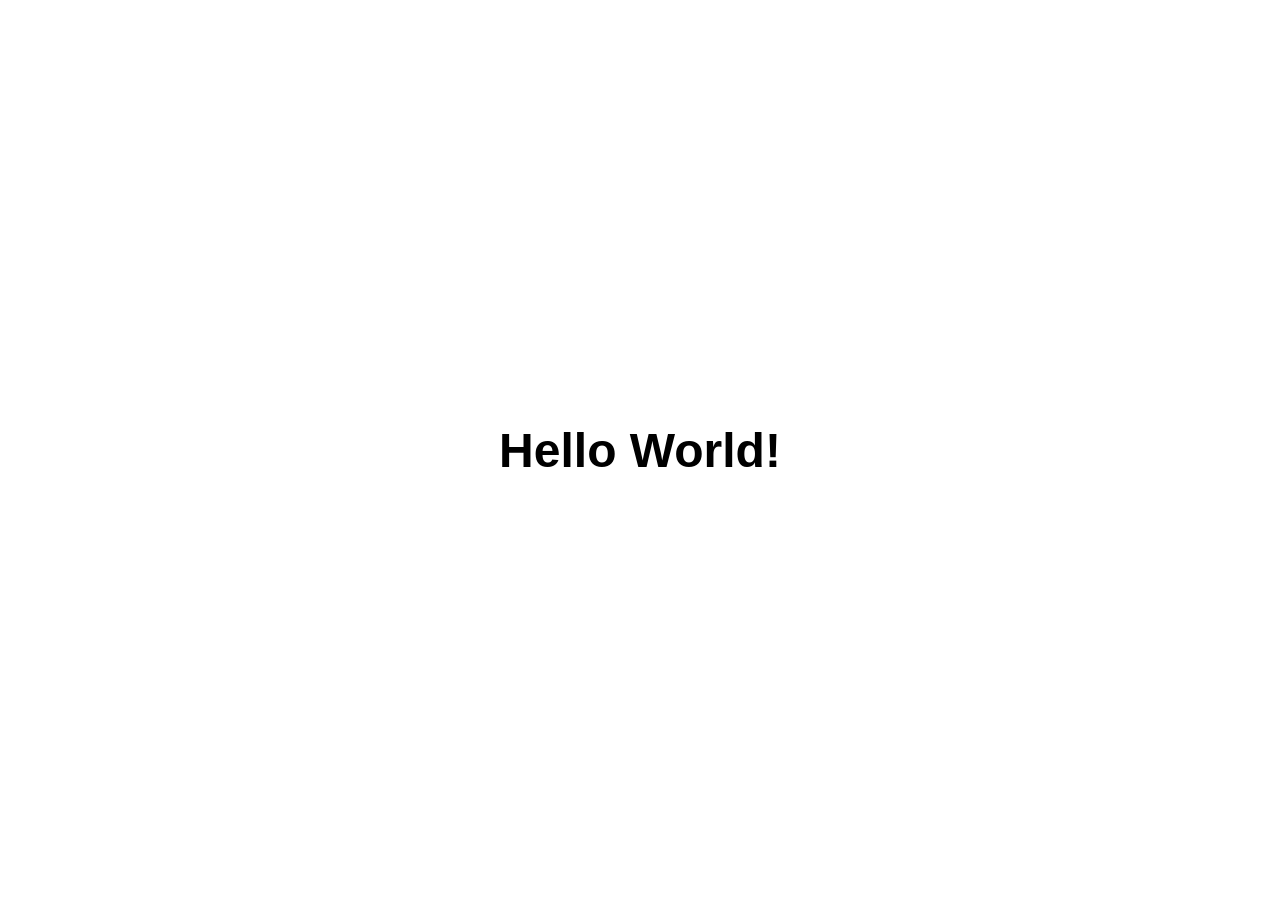
==== index.html @ 66066ec8 "Add files via upload" ====
<!doctype html>
<html lang="en">
<head>
  <meta charset="utf-8">
  <title>Hello World</title>
  <link rel="manifest" href="/manifest.json">
  <link rel="stylesheet" href="css/style.css">
  <link rel="icon" href="favicon.ico" type="image/x-icon" />
  <link rel="apple-touch-icon" href="images/hello-icon-152.png">
  <meta name="viewport" content="width=device-width, initial-scale=1.0">
  <meta name="theme-color" content="white"/>
  <meta name="apple-mobile-web-app-capable" content="yes">
  <meta name="apple-mobile-web-app-status-bar-style" content="black">
  <meta name="apple-mobile-web-app-title" content="Hello World">
  <meta name="msapplication-TileImage" content="images/hello-icon-144.png">
  <meta name="msapplication-TileColor" content="#FFFFFF">
</head>
<body class="fullscreen">
  <div class="container">
    <h1 class="title">Hello World!</h1>
  </div>
  <script src="js/main.js"></script>
</body>
</html>
---- css/style.css ----
body {
  font-family: sans-serif;
}

/* Make content area fill the entire browser window */
html,
.fullscreen {
  display: flex;
  height: 100%;
  margin: 0;
  padding: 0;
  width: 100%;
}

/* Center the content in the browser window */
.container {
  margin: auto;
  text-align: center;
}

.title {
  font-size: 3rem;
}
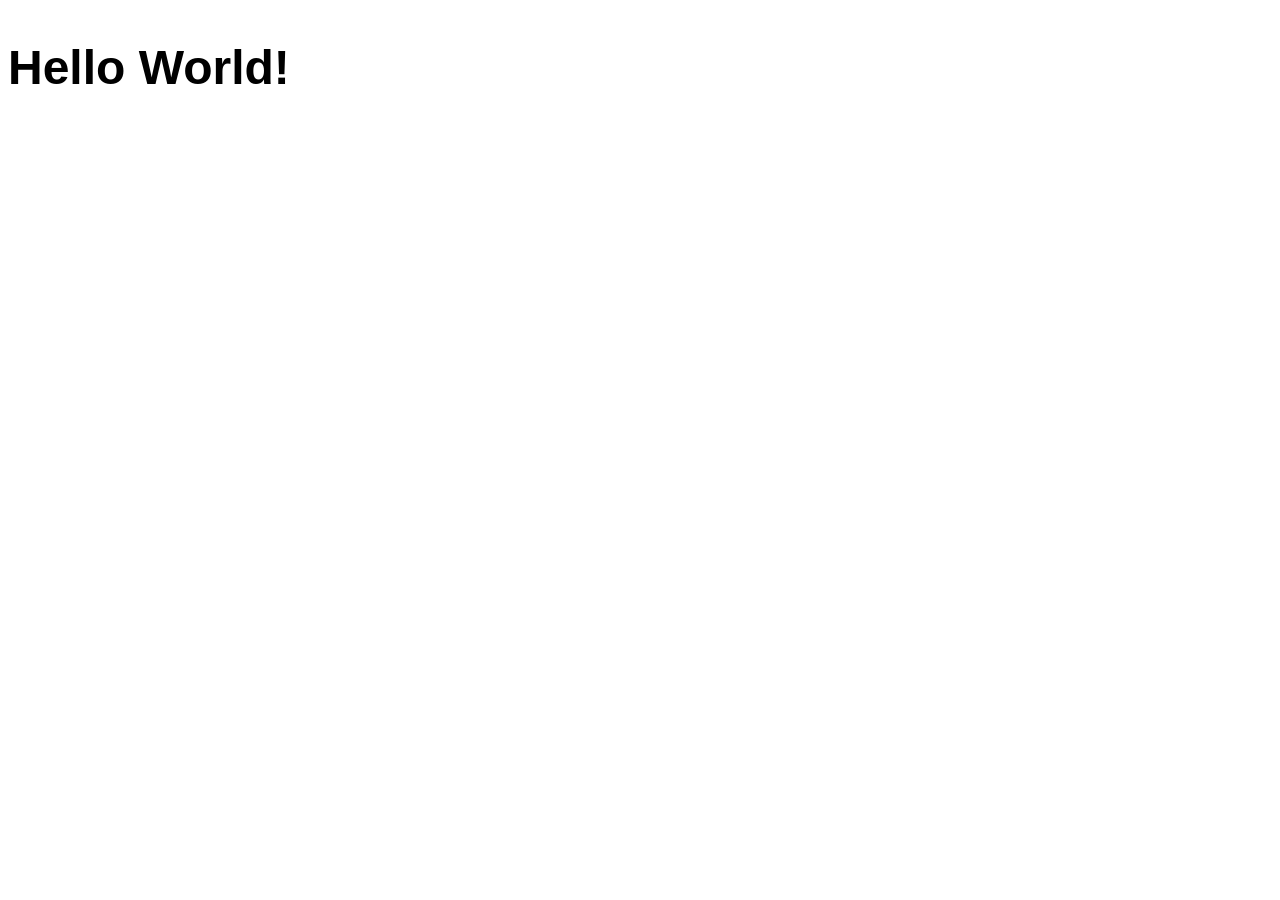
==== commit 3fcd13c3: "Update index.html" ====
--- a/index.html
+++ b/index.html
@@ -15,7 +15,7 @@
   <meta name="msapplication-TileImage" content="images/hello-icon-144.png">
   <meta name="msapplication-TileColor" content="#FFFFFF">
 </head>
-<body class="fullscreen">
+<body>
   <div class="container">
     <h1 class="title">Hello World!</h1>
   </div>
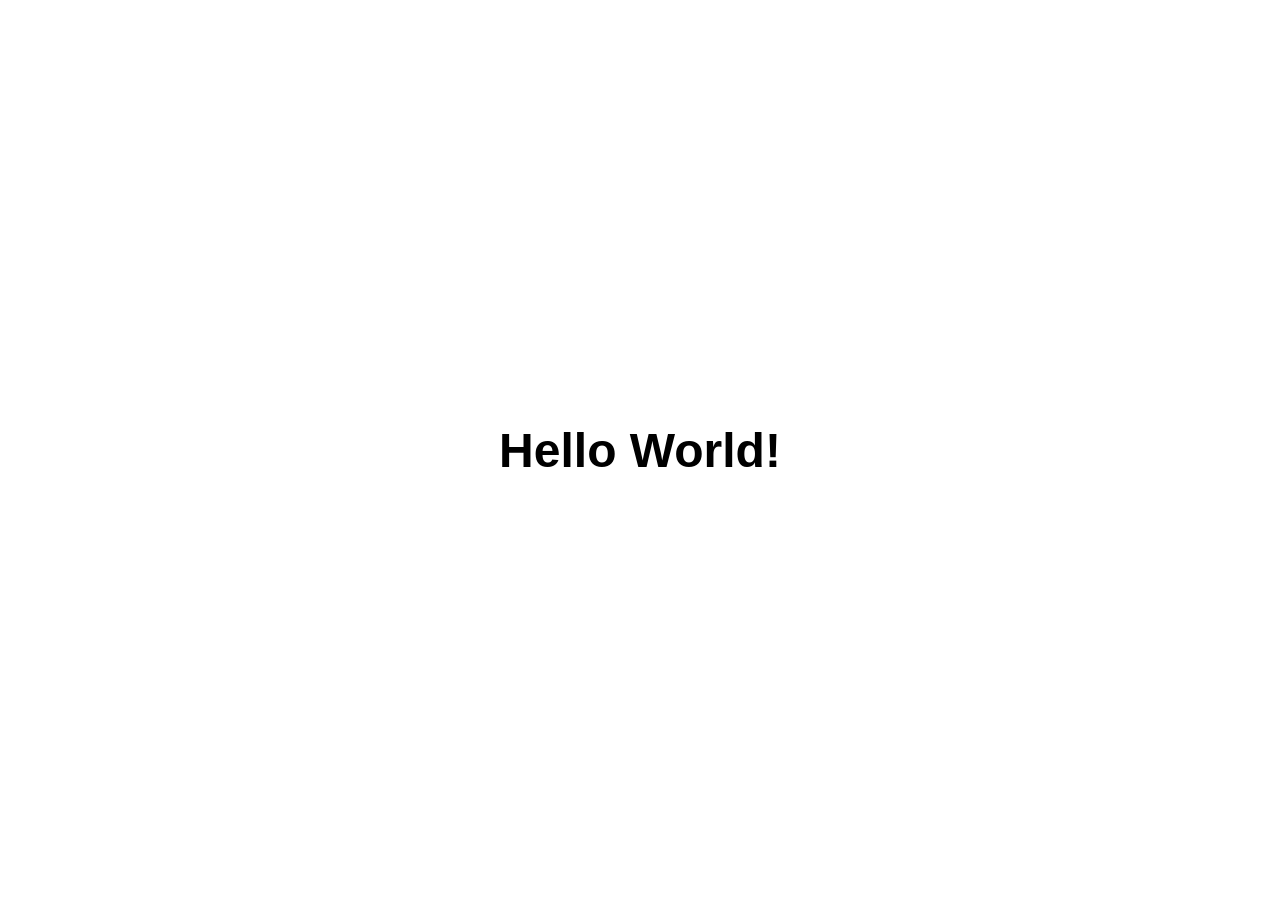
==== commit 3ddd7193: "Update index.html" ====
--- a/index.html
+++ b/index.html
@@ -15,7 +15,7 @@
   <meta name="msapplication-TileImage" content="images/hello-icon-144.png">
   <meta name="msapplication-TileColor" content="#FFFFFF">
 </head>
-<body>
+<body class="fullscreen">
   <div class="container">
     <h1 class="title">Hello World!</h1>
   </div>
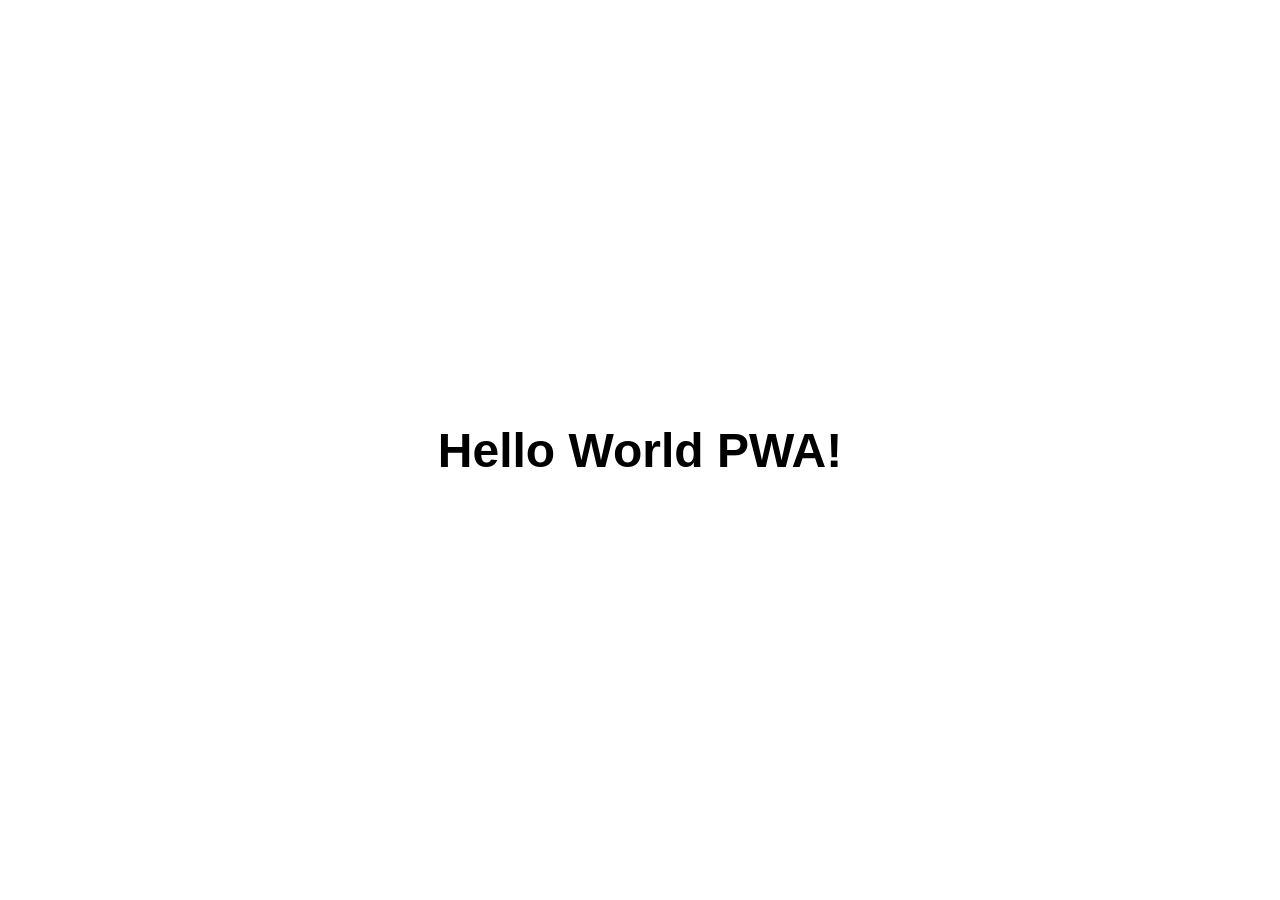
==== commit c544157b: "Update index.html" ====
--- a/index.html
+++ b/index.html
@@ -17,7 +17,7 @@
 </head>
 <body class="fullscreen">
   <div class="container">
-    <h1 class="title">Hello World!</h1>
+    <h1 class="title">Hello World PWA!</h1>
   </div>
   <script src="js/main.js"></script>
 </body>
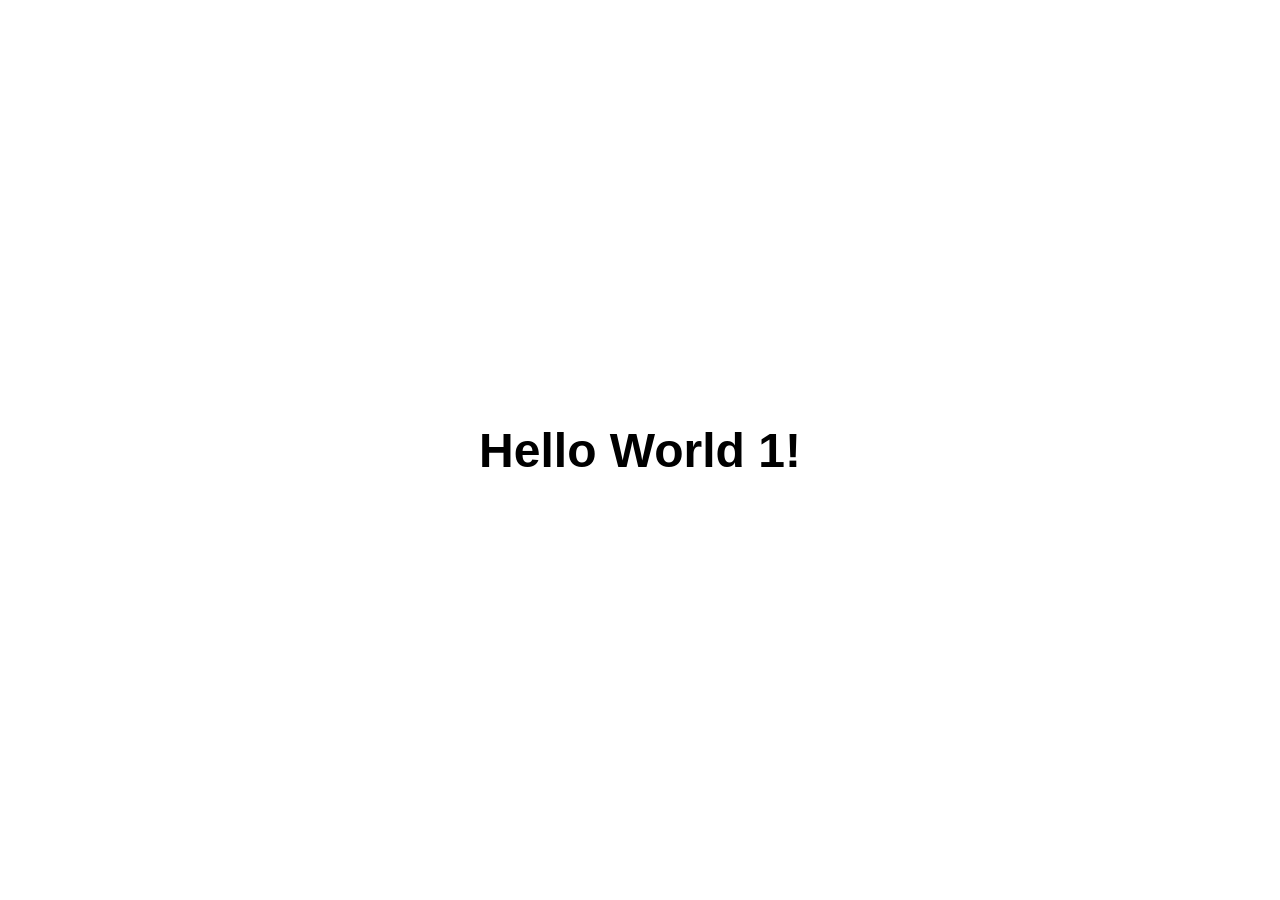
==== commit c24d1cfb: "Update index.html" ====
--- a/index.html
+++ b/index.html
@@ -3,21 +3,21 @@
 <head>
   <meta charset="utf-8">
   <title>Hello World</title>
-  <link rel="manifest" href="/manifest.json">
-  <link rel="stylesheet" href="css/style.css">
+  <link rel="manifest" href="./manifest.json">
+  <link rel="stylesheet" href="./css/style.css">
   <link rel="icon" href="favicon.ico" type="image/x-icon" />
-  <link rel="apple-touch-icon" href="images/hello-icon-152.png">
+  <link rel="apple-touch-icon" href="./images/hello-icon-152.png">
   <meta name="viewport" content="width=device-width, initial-scale=1.0">
   <meta name="theme-color" content="white"/>
   <meta name="apple-mobile-web-app-capable" content="yes">
   <meta name="apple-mobile-web-app-status-bar-style" content="black">
   <meta name="apple-mobile-web-app-title" content="Hello World">
-  <meta name="msapplication-TileImage" content="images/hello-icon-144.png">
+  <meta name="msapplication-TileImage" content="./images/hello-icon-144.png">
   <meta name="msapplication-TileColor" content="#FFFFFF">
 </head>
 <body class="fullscreen">
   <div class="container">
-    <h1 class="title">Hello World PWA!</h1>
+    <h1 class="title">Hello World 1!</h1>
   </div>
   <script src="js/main.js"></script>
 </body>
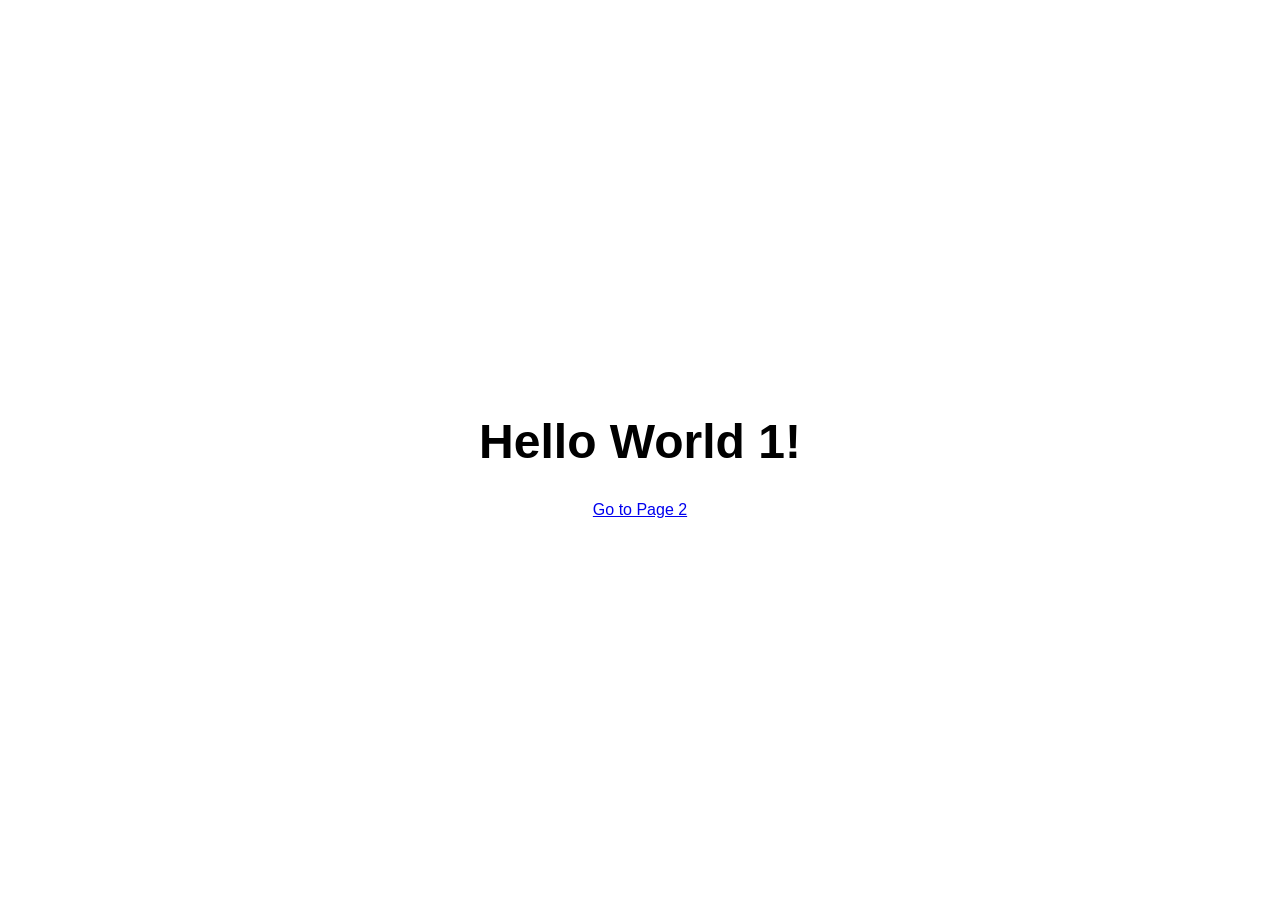
==== commit 77ea23b6: "Update index.html" ====
--- a/index.html
+++ b/index.html
@@ -18,6 +18,7 @@
 <body class="fullscreen">
   <div class="container">
     <h1 class="title">Hello World 1!</h1>
+    <a href="./page1.html">Go to Page 2</a>
   </div>
   <script src="js/main.js"></script>
 </body>
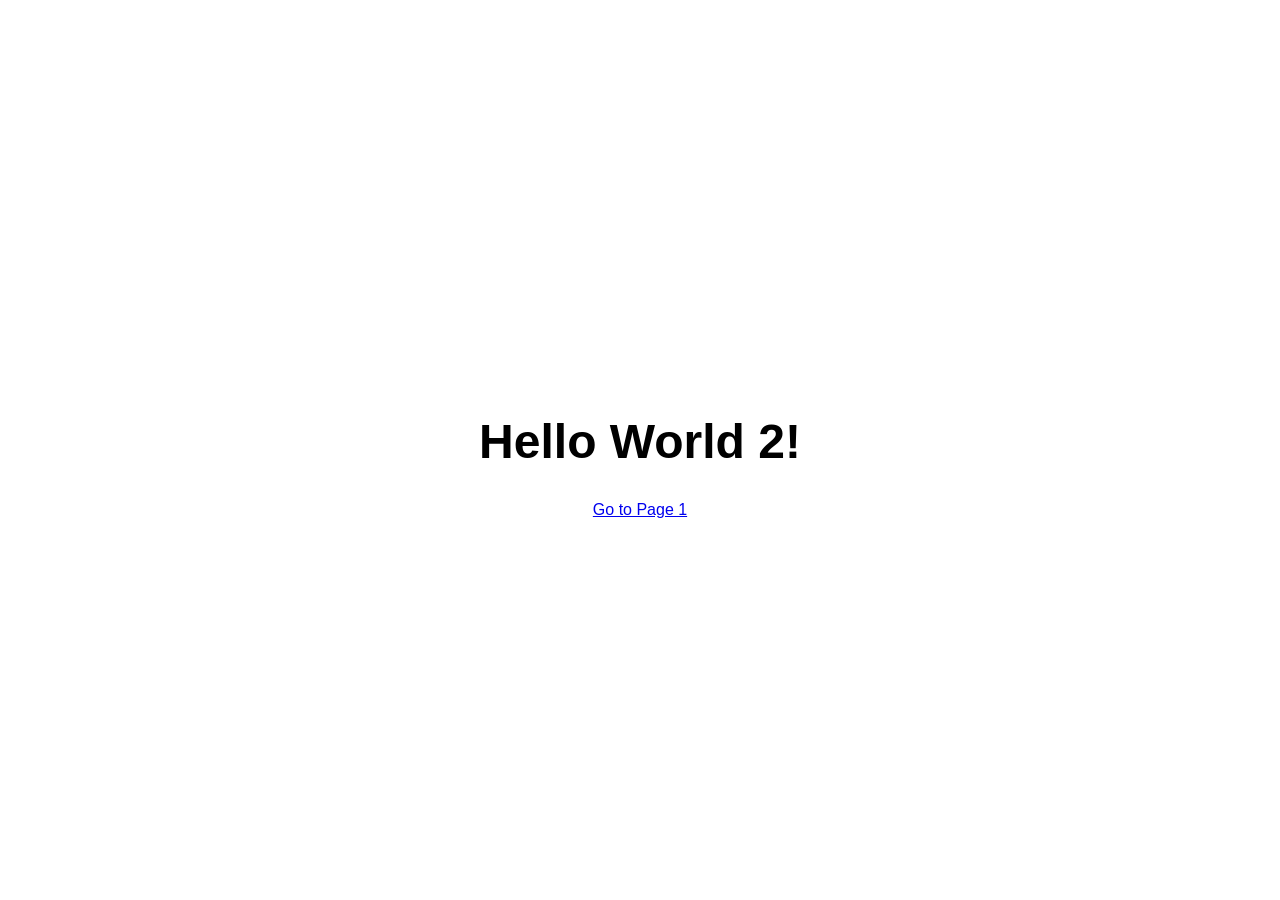
==== commit 6fdeab75: "Update index.html" ====
--- a/index.html
+++ b/index.html
@@ -17,8 +17,8 @@
 </head>
 <body class="fullscreen">
   <div class="container">
-    <h1 class="title">Hello World 1!</h1>
-    <a href="./page1.html">Go to Page 2</a>
+    <h1 class="title">Hello World 2!</h1>
+    <a href="./page1.html">Go to Page 1</a>
   </div>
   <script src="js/main.js"></script>
 </body>
